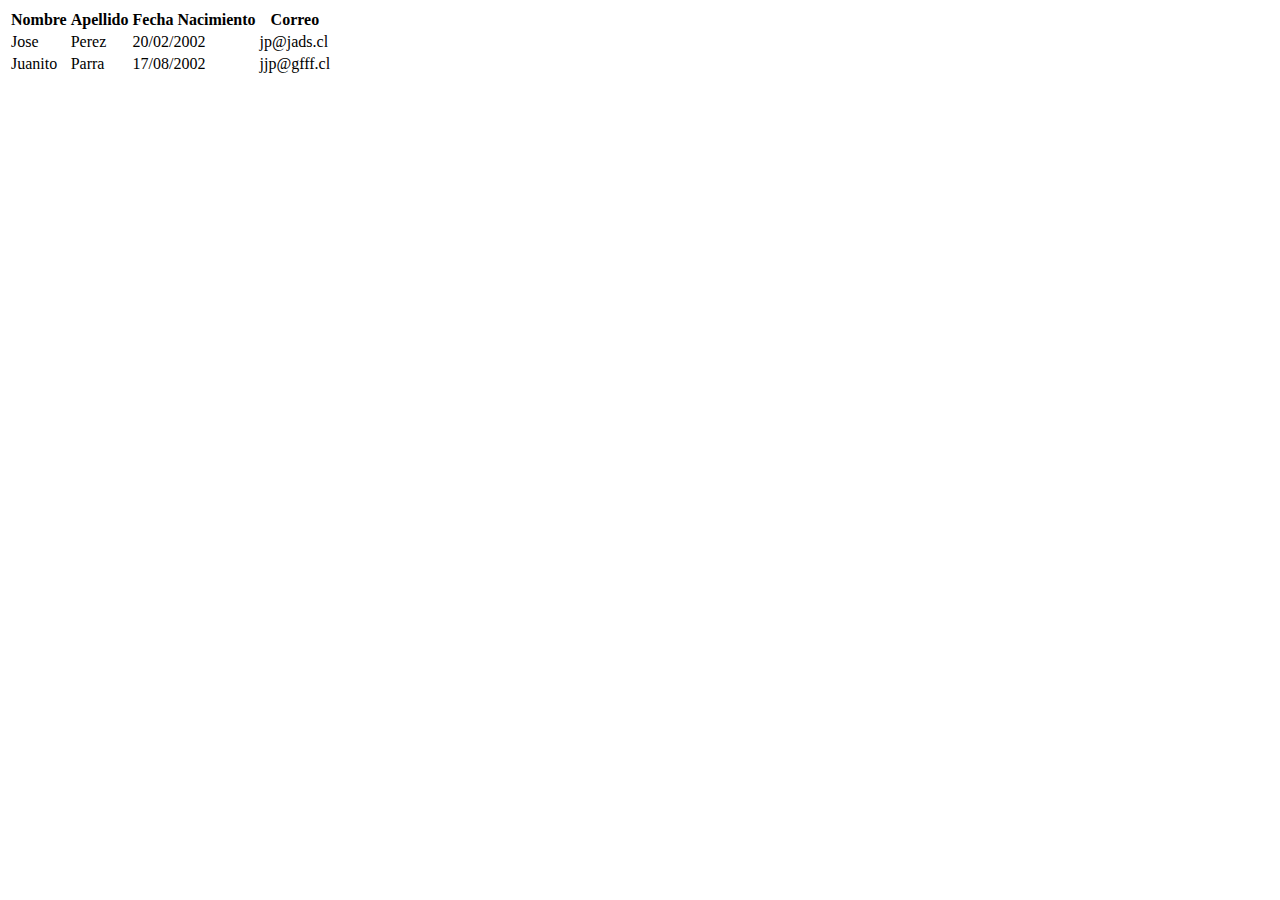
==== tabla.html @ 8e505d29 "Initial commit" ====
<!DOCTYPE html>
<html lang="en">
<head>
    <meta charset="UTF-8">
    <meta name="viewport" content="width=device-width, initial-scale=1.0">
    <title>Document</title>
</head>
<body>
    <table>
        <thead>
            <tr>
                <th>Nombre</th>
                <th>Apellido</th>
                <th>Fecha Nacimiento</th>
                <th>Correo</th>
            </tr>
        </thead>
        <tbody>
            <tr>
                <td>Jose</td>
                <td>Perez</td>
                <td>20/02/2002</td>
                <td>jp@jads.cl</td>
            </tr>
            <tr>
                <td>Juanito</td>
                <td>Parra</td>
                <td>17/08/2002</td>
                <td>jjp@gfff.cl</td>
            </tr>
        </tbody>
    </table>
</body>
</html>
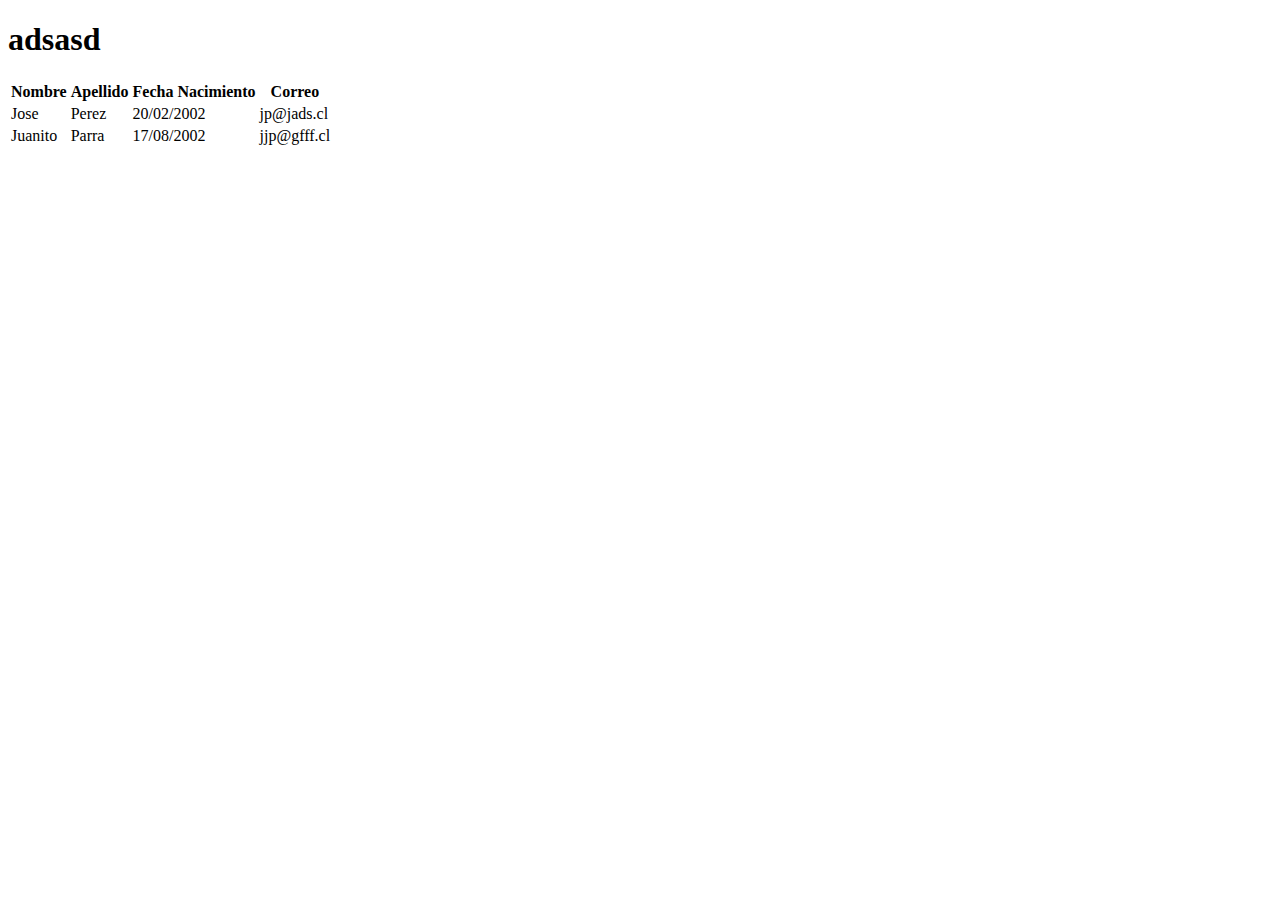
==== commit 60e25f0f: "otros" ====
--- a/tabla.html
+++ b/tabla.html
@@ -6,6 +6,7 @@
     <title>Document</title>
 </head>
 <body>
+    <h1>adsasd</h1>
     <table>
         <thead>
             <tr>
